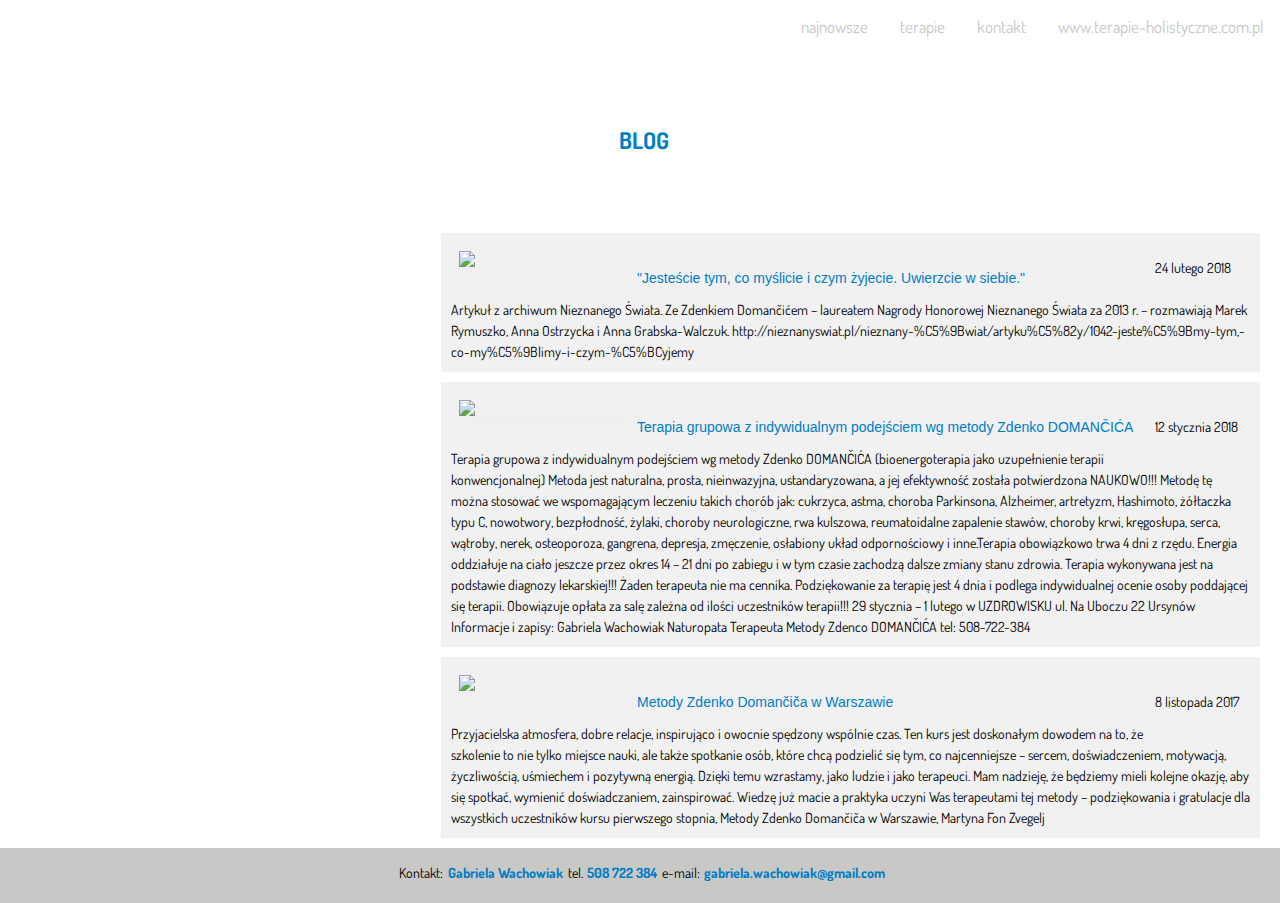
==== blog.html @ 2c0bd9ee "kolejny commit" ====
<!DOCTYPE html>
<html>
    <head>
        <title>Blog - Terapie holistyczne Gabriela Wachowiak</title>
        <meta charset="UTF-8">
        <meta name="viewport" content="width=device-width, initial-scale=1.0">
        <link href="https://fonts.googleapis.com/css?family=Dosis:400,500,700,800" rel="stylesheet">
        <script src="js/prefixfree.js"></script>
        <link rel="stylesheet" href="https://www.w3schools.com/w3css/4/w3.css">
        <link rel="stylesheet" href="fontawesome-free-5.0.6/web-fonts-with-css/css/fontawesome-all.min.css">
        <link href="css/blog.css" rel="stylesheet" type="text/css" />
    </head>
    <body>
        
        <div class="logo"><a href="blog.html"></a>        
            <div class="big_nav_bars">
                <div class="topnav" id="myTopnav">
                    <a href="#" class="w3-bar-item w3-button">najnowsze</a>
                    <div class="dropdown">
                        <button class="dropbtn">terapie
                            <i class="fa fa-caret-down"></i>
                        </button>
                        <div class="dropdown-content">
                            <a href="metodaZD.html">metoda ZD</a>
                            <a href="metodaTCK.html">terapia TCK</a>
                            <a href="terapiaPolarity.html">terapia Polarity</a>
                            <a href="masaz.html">masaż</a>
                            <a href="dwupunt.html">dwupunkt</a>
                        </div>
                    </div>    
                    <a href="#footer_contact" class="w3-bar-item w3-button">kontakt</a>
                    <a href="index.html" class="w3-bar-item w3-button">www.terapie-holistyczne.com.pl</a>
                </div>
            </div>
        </div>
        
        <div class="holdfast_nav">
            <div id="main_nav_wrapper">
                <nav id="main_nav">
                    <button onclick="toggle('main_menu')"><i class="fas fa-bars fa-2x"></i></button>
                    <ul id="main_menu">
                        <li><a href="#">najnowsze</a></li>
                        <li>
                            <button onclick="toggle('dropdown_menu_therapy')">terapie
                                <i class="fa fa-caret-down"></i></button>
                                <ul id="dropdown_menu_therapy">
                                    <li><a href="metodaZD.html">metoda ZD</a></li>
                                    <li><a href="metodaTCK.html">terapia TCK</a></li>
                                    <li><a href="terapiaPolarity.html">terapia Polarity</a></li>
                                    <li><a href="masaz.html">masaż</a></li>
                                    <li><a href="dwupunt.html">dwupunkt</a></li>
                                </ul>    
                        
                        </li>
                        <li><a href="#footer">kontakt</a></li>
                        <li><a href="index.html"><b>www.terapie-holistyczne.com.pl</b></a></li>
                    </ul>
                </nav>
            </div>
        </div>
        <div class="holdfast_big_nav"></div>
        <div class="title"><a href="#"><p><b>BLOG</b></p></a></div>
        <div class="contents">
            <div class="left_clog_the_hole"><div class="foto"></div></div>
            <div class="register">
                
                <div class="content_registry">
                    <div class="registry">
                        <div class="foto"><img src="images/2013_zdenko2.jpg"></div>
                        <div class="date"><p>24 lutego 2018</p></div>
                        <h3>"Jesteście tym, co myślicie i czym żyjecie. Uwierzcie w siebie."</h3>
                        <span>
                            Artykuł z archiwum Nieznanego Świata.
                            Ze Zdenkiem Domančićem – laureatem Nagrody Hon­orowej
                            Nieznanego Świata za 2013 r. – rozmawiają Marek Rymuszko, Anna Ostrzy­cka i Anna Grabska-​Walczuk.
                            http://nieznanyswiat.pl/nieznany-%C5%9Bwiat/artyku%C5%82y/1042-jeste%C5%9Bmy-tym,-co-my%C5%9Blimy-i-czym-%C5%BCyjemy
                        </span>
        <!--            <div class="expand">Rozwiń</div> -->
                    <div class="clear"></div>
                    </div>
                <div class="registry">
                    
                    <div class="foto"><img src="images/wizytowka_foto_ZD.jpg"></div>
                    <div class="content_registry">
                        <div class="date"><p>12 stycznia 2018</p></div>
                        <h3>Terapia grupowa z indywidualnym podejściem wg metody Zdenko DOMANČIĆA</h3>
                        <span>
                            Terapia grupowa z indywidualnym podejściem wg metody 
                            Zdenko DOMANČIĆA (bioenergoterapia jako uzupełnienie terapii konwencjonalnej)
                            Metoda jest naturalna, prosta, nieinwazyjna, ustandaryzowana, 
                            a jej efektywność została potwierdzona NAUKOWO!!!
                            Metodę tę można stosować we wspomagającym leczeniu takich chorób 
                            jak: cukrzyca, astma, choroba Parkinsona, Alzheimer, artretyzm, Hashimoto, 
                            żółtaczka typu C, nowotwory, bezpłodność, żylaki, choroby neurologiczne, 
                            rwa kulszowa, reumatoidalne zapalenie stawów, choroby krwi, kręgosłupa, serca, 
                            wątroby, nerek, osteoporoza, gangrena, depresja, zmęczenie, osłabiony układ odpornościowy
                            i inne.Terapia obowiązkowo trwa 4 dni z rzędu. Energia oddziałuje na ciało jeszcze przez 
                            okres 14 – 21 dni po zabiegu i w tym czasie zachodzą dalsze zmiany stanu zdrowia.
                            Terapia wykonywana jest na podstawie diagnozy lekarskiej!!!
                            Żaden terapeuta nie ma cennika. Podziękowanie za terapię jest 4 dnia i podlega 
                            indywidualnej ocenie osoby poddającej się terapii.
                            Obowiązuje opłata za salę zależna od ilości uczestników terapii!!! 
                            29 stycznia – 1 lutego
                            w UZDROWISKU ul. Na Uboczu 22 Ursynów
                            Informacje i zapisy:
                            Gabriela Wachowiak 
                            Naturopata 
                            Terapeuta Metody Zdenco DOMANČIĆA
                            tel: 508-722-384
                        </span>
                    <!--<div class="expand">Rozwiń</div> -->   
                    <div class="clear"></div>
                    </div>
                </div>
                <div class="registry">
                    
                    <div class="foto"><img src="images/kurs_zdenko_foto.jpg"></div>
                    <div class="content_registry">
                        <div class="date"><p>8 listopada 2017</p></div>
                        <h3>Metody Zdenko Domančiča w Warszawie</h3>
                        <span>
                            Przyjacielska atmosfera, dobre relacje, inspirująco i owocnie spędzony wspólnie czas. 
                            Ten kurs jest doskonałym dowodem na to, że szkolenie to nie tylko miejsce nauki, 
                            ale także spotkanie osób, które chcą podzielić się tym, co najcenniejsze – sercem, 
                            doświadczeniem, motywacją, życzliwością, uśmiechem i pozytywną energią. Dzięki temu 
                            wzrastamy, jako ludzie i jako terapeuci. Mam nadzieję, że będziemy mieli kolejne okazję, 
                            aby się spotkać, wymienić doświadczaniem, zainspirować. 
                            Wiedzę już macie a praktyka uczyni Was terapeutami tej metody – podziękowania 
                            i gratulacje dla wszystkich uczestników kursu pierwszego stopnia, Metody Zdenko 
                            Domančiča w Warszawie, Martyna Fon Zvegelj
                        </span>
                 <!--   <div class="expand">Rozwiń</div> -->
                    </div>
                    <div class="clear"></div>
                </div>
            </div>    
            </div> 
            <div class="clear"></div>
        </div>
    <section id="footer_contact">
        <footer>
            
           <ul>
               <hr>
               <li>Kontakt: <b>Gabriela Wachowiak</b></li>
               <li><p>tel. <b>508 722 384</b></p></li>
               <li><p>e-mail: <b>gabriela.wachowiak@gmail.com</b></p></li>
            </ul>
            <div class="contact_footer">
                <hr>
                <p>Kontakt: </p><span><b>Gabriela Wachowiak</b></span> 
                <p>tel. </p><span><b>508 722 384</b></span><p>e-mail: </p><span><b>gabriela.wachowiak@gmail.com</b></span>
            </div>
        </footer>
    </section>
        <script>
            function toggle(elementId) {
                
                var element = document.getElementById(elementId);
                
                if (getComputedStyle(element).display === 'none') {
                   element.style.display = 'block';
                } else {
                    element.style.display = 'none';
                }
            }
            
            /*console.log(getComputedStyle(document.getElementById('main_menu')).display);*/


        </script>
    </body>
    
</html>
---- css/blog.css ----
* {
  box-sizing: border-box; }

body {
  font-family: 'Dosis', sans-serif;
  font-weight: 400;
  font-size: 14px;
  margin: 0 auto;
  /*zamkniecie contents*/ }
  body h2, body h3 {
    color: #007DC5;
    font-size: 14px;
    font-weight: 500;
    text-align: center;
    padding-top: 15px; }
  body a {
    text-decoration: none;
    color: #fff; }
  body .title {
    text-align: center; }
    body .title p {
      color: #007DC5;
      font-weight: 400;
      font-size: 23px;
      padding-left: 7px;
      text-align: center; }
    @media only screen and (min-width: 600px) {
      body .title {
        float: center; } }
    @media only screen and (min-width: 799px) {
      body .title {
        height: 100px;
        margin: 0;
        float: center; } }
  body .logo {
    background-image: url(../images/terapie_holistyczne_logo.png);
    height: 100px;
    background-repeat: no-repeat;
    background-position: center center;
    background-size: 193px; }
    @media only screen and (min-width: 772px) {
      body .logo {
        background-position: center center; } }
    @media only screen and (min-width: 773px) {
      body .logo {
        background-image: url(../images/terapie_holistyczne_logo.png);
        height: 100px;
        margin: 0 0 0 10px;
        background-repeat: no-repeat;
        background-position: left center; } }
  body .holdfast_nav .main_nav_wrapper {
    position: fixed;
    background-color: #007DC5;
    width: 100%;
    max-height: 100%;
    overflow: scroll; }
  body .holdfast_nav #main_nav button {
    background: none;
    color: #fff;
    border: none;
    text-align: center;
    margin-left: auto;
    margin-right: auto; }
  body .holdfast_nav #main_nav {
    color: #fff;
    background-color: #007DC5;
    padding-top: 10px;
    padding-bottom: 10px;
    padding-left: 0;
    padding-right: 0;
    text-align: center;
    display: flex;
    flex-wrap: wrap;
    justify-content: space-between; }
  body .holdfast_nav #main_menu {
    margin: 0;
    padding: 0px;
    width: 100%;
    list-style: none;
    margin: 10px 0 0 0;
    display: none;
    font-size: 17px; }
  body .holdfast_nav #main_menu ul {
    padding: 10px; }
  body .holdfast_nav #main_menu li {
    flex-grow: 1;
    padding: 5px;
    list-style: none; }
  body .holdfast_nav ul#main_menu li a {
    flex-grow: 1; }
  @media only screen and (min-width: 772px) {
    body .holdfast_nav {
      display: none; } }
  body .topnav {
    overflow: hidden;
    float: right; }
  body .topnav a {
    float: left;
    display: block;
    color: #c8c8c7;
    text-align: none;
    padding: 14px 16px;
    text-decoration: none;
    font-size: 17px; }
  body .active {
    background-color: #c8c8c7;
    color: #fff; }
  body .topnav .icon {
    display: none; }
  body .dropdown {
    float: left;
    overflow: hidden; }
  body .dropdown .dropbtn {
    font-size: 17px;
    border: none;
    outline: none;
    color: #c8c8c7;
    padding: 14px 16px;
    background-color: inherit;
    font-family: inherit;
    margin: 0; }
  body .dropdown-content {
    display: none;
    position: absolute;
    background-color: #f9f9f9;
    min-width: 160px;
    box-shadow: 0px 8px 16px 0px rgba(0, 0, 0, 0.2);
    z-index: 1; }
  body .dropdown-content a {
    float: none;
    color: black;
    padding: 12px 16px;
    text-decoration: none;
    display: block;
    text-align: left; }
  body .dropdown-content a:hover {
    background-color: #ddd;
    color: black; }
  body .dropdown:hover .dropdown-content {
    display: block; }
  @media screen and (max-width: 600px) {
    body .topnav a:not(:first-child) {
      display: none; }
    body .topnav a.icon {
      float: right;
      display: block; } }
  @media screen and (max-width: 600px) {
    body .topnav.responsive {
      position: relative; }
    body .topnav.responsive a.icon {
      position: absolute;
      right: 0;
      top: 0; }
    body .topnav.responsive a {
      float: none;
      display: block;
      text-align: left; }
    body .topnav.responsive .dropdown {
      float: none; }
    body .topnav.responsive .dropdown-content {
      position: relative; }
    body .topnav.responsive .dropdown .dropbtn {
      display: block;
      width: 100%;
      text-align: left; } }
  @media only screen and (max-width: 772px) {
    body .big_nav_bars {
      display: none; } }
  @media only screen and (max-width: 773px) {
    body .big_nav_bars {
      background-color: #007DC5;
      margin-bottom: 21px;
      text-align: center;
      color: #fff;
      font-family: Dosis;
      float: right; } }
  body .contents {
    background-image: url(../images/silhouette-3087519_light.png);
    background-repeat: no-repeat;
    background-position-y: top;
    background-size: 80%;
    background-position-x: center;
    padding-left: 10px;
    padding-right: 10px;
    line-height: 1.5;
    padding-left: 10%; }
    @media only screen and (min-width: 500px) {
      body .contents {
        padding-left: 15%;
        padding-right: 15%;
        background-size: 90%; } }
    @media only screen and (min-width: 635px) {
      body .contents {
        padding-left: 15%;
        padding-right: 15%;
        background-size: 90%; } }
    @media only screen and (min-width: 670px) {
      body .contents {
        padding-left: 15%;
        padding-right: 15%;
        background-size: 90%; } }
    @media only screen and (min-width: 720px) {
      body .contents {
        padding-left: 15%;
        padding-right: 15%;
        background-size: 90%; } }
    @media only screen and (min-width: 799px) {
      body .contents {
        padding-left: 15%;
        padding-right: 15%;
        background-size: 100%; } }
    @media only screen and (min-width: 800px) {
      body .contents {
        background-image: url(../images/silhouette-3087519.png);
        background-position-x: left;
        background-size: 38%;
        padding-left: 100px;
        padding-right: 10px; } }
    @media only screen and (min-width: 865px) {
      body .contents {
        background-position-x: left;
        background-size: 37%;
        padding-left: 10px;
        padding-right: 10px; } }
    @media only screen and (min-width: 900px) {
      body .contents {
        background-size: 32%;
        padding-left: 100px;
        padding-right: 10px; } }
    @media only screen and (min-width: 970px) {
      body .contents {
        background-size: 37%;
        padding-left: 100px;
        padding-right: 10px; } }
    @media only screen and (min-width: 1002px) {
      body .contents {
        background-size: 35%;
        padding-left: 100px;
        padding-right: 10px;
        background-position-x: 8%; } }
    @media only screen and (min-width: 1038px) {
      body .contents {
        background-size: 35%;
        padding-left: 90px;
        padding-right: 20px;
        background-position-x: 8%; } }
    @media only screen and (min-width: 1137px) {
      body .contents {
        background-size: 32%;
        padding-left: 90px;
        padding-right: 20px;
        background-position-x: 8%; } }
    @media only screen and (min-width: 1244px) {
      body .contents {
        background-size: 30%;
        padding-left: 90px;
        padding-right: 20px;
        background-position-x: 8%; } }
    @media screen and (min-width: 1367px) {
      body .contents {
        background-size: 24%;
        background-position-x: 8%; } }
    @media only screen and (max-width: 799px) {
      body .contents .left_clog_the_hole {
        display: none; } }
    @media only screen and (min-width: 800px) {
      body .contents .left_clog_the_hole {
        width: 30%;
        float: left;
        /* background-image: url(../images/20151213-DSC_3537.jpg);
         background-repeat: no-repeat;
         width: 163px;
         height: 103px;
         box-shadow: 5px 5px 10px;
         background-position: center center;*/
        margin-top: 45px;
        margin-left: auto;
        margin-right: auto; } }
    body .contents .register {
      color: black;
      width: 70%;
      float: right; }
      @media only screen and (max-width: 800px) {
        body .contents .register {
          width: 100%; } }
      body .contents .register .registry {
        background-color: rgba(238, 238, 238, 0.8);
        background: rgba(238, 238, 238, 0.8);
        color: rgba(238, 238, 238, 0.8);
        padding: 10px;
        margin-top: 10px;
        margin-bottom: 10px; }
        body .contents .register .registry span {
          color: black; }
        body .contents .register .registry h3 {
          text-align: left; }
        body .contents .register .registry .date {
          width: 95px;
          float: right;
          color: black; }
        body .contents .register .registry .foto {
          width: 30%; }
          body .contents .register .registry .foto img {
            width: 170px;
            box-shadow: 5px 5px 10px;
            float: left;
            margin: 8px; }
            @media only screen and (max-width: 480px) {
              body .contents .register .registry .foto img {
                display: none; } }
        body .contents .register .registry .expand {
          color: black; }
  body .clear {
    clear: both; }
  body footer {
    background-color: #c8c8c7;
    height: 100%; }
    body footer ul {
      list-style: none;
      color: black;
      font-size: 14px;
      padding-top: 1px;
      padding-bottom: 1px;
      text-align: left;
      padding-left: 0; }
      @media only screen and (min-width: 599px) {
        body footer ul {
          display: none; } }
      body footer ul hr {
        background-color: #fff;
        padding-top: 1px; }
      body footer ul li {
        padding-left: 10%; }
      body footer ul p {
        color: #007DC5;
        font-weight: 400; }
    body footer .contact_footer {
      /* @media only screen and (max-width: 420px){
           font-size: 12px;
       }*/
      display: flex;
      justify-content: space-evenly;
      text-align: left;
      margin: 0 auto;
      max-width: 500px;
      padding-top: 14px; }
      @media only screen and (max-width: 600px) {
        body footer .contact_footer {
          display: none; } }
      @media only screen and (max-width: 635px) {
        body footer .contact_footer {
          text-align: center;
          font-size: 13px;
          line-height: 1; } }
      body footer .contact_footer p {
        color: black;
        margin: 0;
        font-weight: 400;
        padding-bottom: 20px; }
      body footer .contact_footer span {
        color: #007DC5;
        font-weight: 500;
        padding-bottom: 20px; }

/*# sourceMappingURL=blog.css.map */
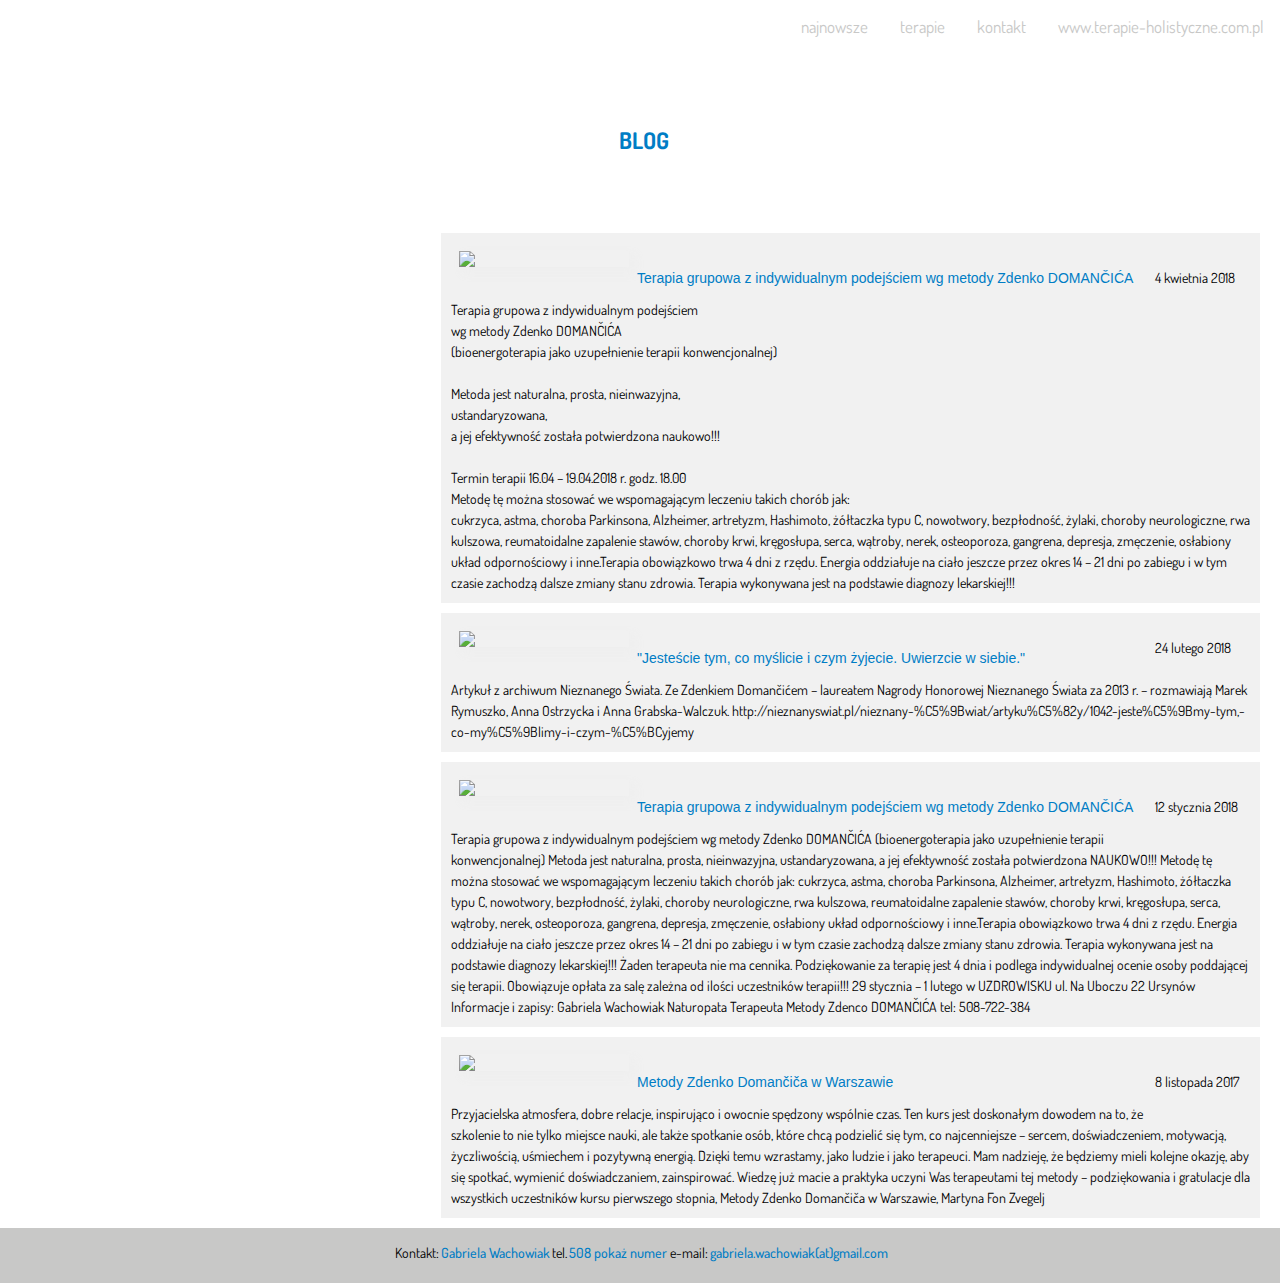
==== commit 56769e62: "last commit" ====
--- a/blog.html
+++ b/blog.html
@@ -1,6 +1,15 @@
 <!DOCTYPE html>
 <html>
     <head>
+        <!-- Global site tag (gtag.js) - Google Analytics -->
+        <script async src="https://www.googletagmanager.com/gtag/js?id=UA-2935744-14"></script>
+        <script>
+          window.dataLayer = window.dataLayer || [];
+          function gtag(){dataLayer.push(arguments);}
+          gtag('js', new Date());
+
+          gtag('config', 'UA-2935744-14');
+        </script>
         <title>Blog - Terapie holistyczne Gabriela Wachowiak</title>
         <meta charset="UTF-8">
         <meta name="viewport" content="width=device-width, initial-scale=1.0">
@@ -64,6 +73,34 @@
             <div class="left_clog_the_hole"><div class="foto"></div></div>
             <div class="register">
                 
+                <div class="registry">
+                    <div class="foto"><img src="images/wizytowka_foto_ZD.jpg"></div>
+                    <div class="content_registry">
+                        <div class="date"><p>4 kwietnia 2018</p></div>
+                        <h3>Terapia grupowa z indywidualnym podejściem wg metody Zdenko DOMANČIĆA</h3>
+                        <span>
+                            Terapia grupowa z indywidualnym podejściem<br/>
+                            wg metody Zdenko DOMANČIĆA<br/>
+                            (bioenergoterapia jako uzupełnienie terapii konwencjonalnej)<br/><br/>
+                            Metoda jest naturalna, prosta, nieinwazyjna, <br/>
+                            ustandaryzowana, <br/>
+                            a jej efektywność została potwierdzona naukowo!!!<br/><br/>
+
+                            Termin terapii 16.04 – 19.04.2018 r. godz. 18.00<br/>
+                            Metodę tę można stosować we wspomagającym leczeniu takich chorób jak:<br/>
+                            cukrzyca, astma, choroba Parkinsona, Alzheimer, artretyzm, Hashimoto, żółtaczka typu C,
+                            nowotwory, bezpłodność, żylaki, choroby neurologiczne, rwa kulszowa, reumatoidalne zapalenie 
+                            stawów, choroby krwi, kręgosłupa, serca, wątroby, nerek, osteoporoza, gangrena, depresja, 
+                            zmęczenie, osłabiony układ odpornościowy i inne.Terapia obowiązkowo trwa 4 dni z rzędu. 
+                            Energia oddziałuje na ciało jeszcze przez okres 14 – 21 dni po zabiegu i w tym czasie 
+                            zachodzą dalsze zmiany stanu zdrowia.
+                            Terapia wykonywana jest na podstawie diagnozy lekarskiej!!!
+                        </span>
+                    <!--<div class="expand">Rozwiń</div> -->   
+                    <div class="clear"></div>
+                    </div>
+                </div>
+                
                 <div class="content_registry">
                     <div class="registry">
                         <div class="foto"><img src="images/2013_zdenko2.jpg"></div>
@@ -79,7 +116,6 @@
                     <div class="clear"></div>
                     </div>
                 <div class="registry">
-                    
                     <div class="foto"><img src="images/wizytowka_foto_ZD.jpg"></div>
                     <div class="content_registry">
                         <div class="date"><p>12 stycznia 2018</p></div>
@@ -113,7 +149,6 @@
                     </div>
                 </div>
                 <div class="registry">
-                    
                     <div class="foto"><img src="images/kurs_zdenko_foto.jpg"></div>
                     <div class="content_registry">
                         <div class="date"><p>8 listopada 2017</p></div>
@@ -139,21 +174,27 @@
         </div>
     <section id="footer_contact">
         <footer>
-            
            <ul>
-               <hr>
-               <li>Kontakt: <b>Gabriela Wachowiak</b></li>
-               <li><p>tel. <b>508 722 384</b></p></li>
-               <li><p>e-mail: <b>gabriela.wachowiak@gmail.com</b></p></li>
+               <hr/>
+               <li>Kontakt: Gabriela Wachowiak</li>
+               <li><p id="hidden" onclick="myFunction()">508 pokaż numer</p></li>
+                <li><a class="email_adress" href="mailto:gabriela.wachowiak@gmail.com"><p>gabriela.wachowiak(at)gmail.com</p></a></li>
             </ul>
             <div class="contact_footer">
                 <hr>
-                <p>Kontakt: </p><span><b>Gabriela Wachowiak</b></span> 
-                <p>tel. </p><span><b>508 722 384</b></span><p>e-mail: </p><span><b>gabriela.wachowiak@gmail.com</b></span>
+                <p>Kontakt: </p><span>Gabriela Wachowiak</span> 
+                <p>tel. </p><span id="hiddenMore" onclick="myFunctionMore()"> 508 pokaż numer</span>
+                <p>e-mail: </p>
+                <a class="email_adress" href="mailto:gabriela.wachowiak@gmail.com"><span>gabriela.wachowiak(at)gmail.com</span></a>
             </div>
         </footer>
-    </section>
         <script>
+        function myFunction() {
+            document.getElementById("hidden").innerHTML = "508 722 384";
+        }  
+        function myFunctionMore() {
+            document.getElementById("hiddenMore").innerHTML = "508 722 384";
+        }
             function toggle(elementId) {
                 
                 var element = document.getElementById(elementId);
